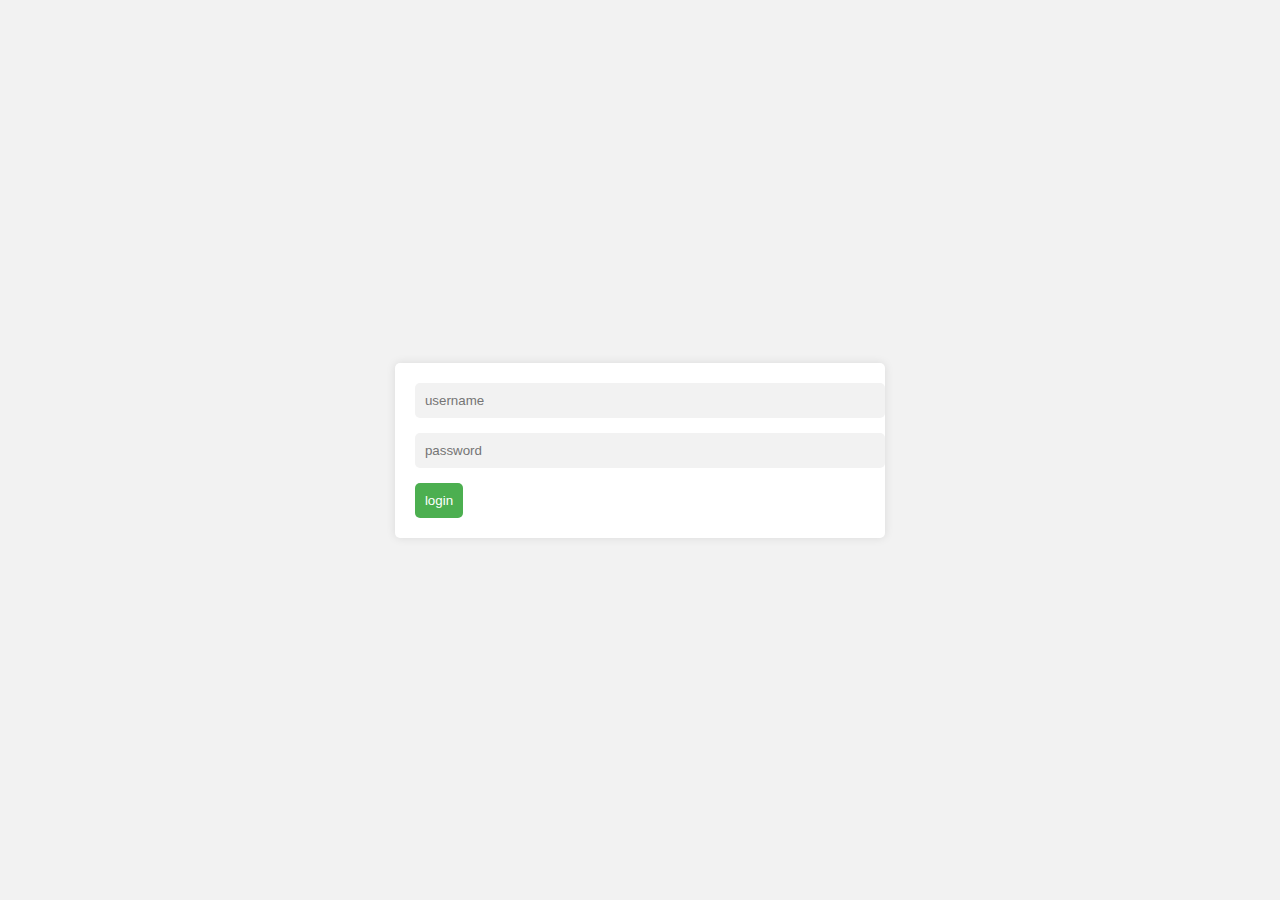
==== index.html @ ff5c70e3 "Rename login.html to index.html" ====
<!DOCTYPE html>
<html>
<head>
	<meta charset="UTF-8">
	<title>Login Page</title>
	<link rel="stylesheet" type="text/css" href="style.css">
</head>
<body>
	<div class="login-page">
		<div class="form">
			<form class="login-form" action="login.jsp" method="post">
				<input type="text" placeholder="username" name="username" required/>
				<input type="password" placeholder="password" name="password" required/>
				<button type="submit">login</button>
			</form>
		</div>
	</div>
</body>
</html>
---- style.css ----
body {
	margin: 0;
	padding: 0;
	background: #f2f2f2;
}

.login-page, .register-page {
	display: flex;
	justify-content: center;
	align-items: center;
	height: 100vh;
}

.form {
	background: #fff;
	padding: 20px;
	border-radius: 5px;
	box-shadow: 0px 0px 10px rgba(0, 0, 0, 0.1);
}

.form input {
	width: 100%;
	padding: 10px;
	margin-bottom: 15px;
	border: none;
	background: #f2f2f2;
	border-radius: 5px;
}

.form button {
	background: #4CAF50;
	color: #fff;
	border: none;
	padding: 10px;
	border-radius: 5px;
	cursor: pointer;
}

.form button:hover {
	background: #3e8e41;
}
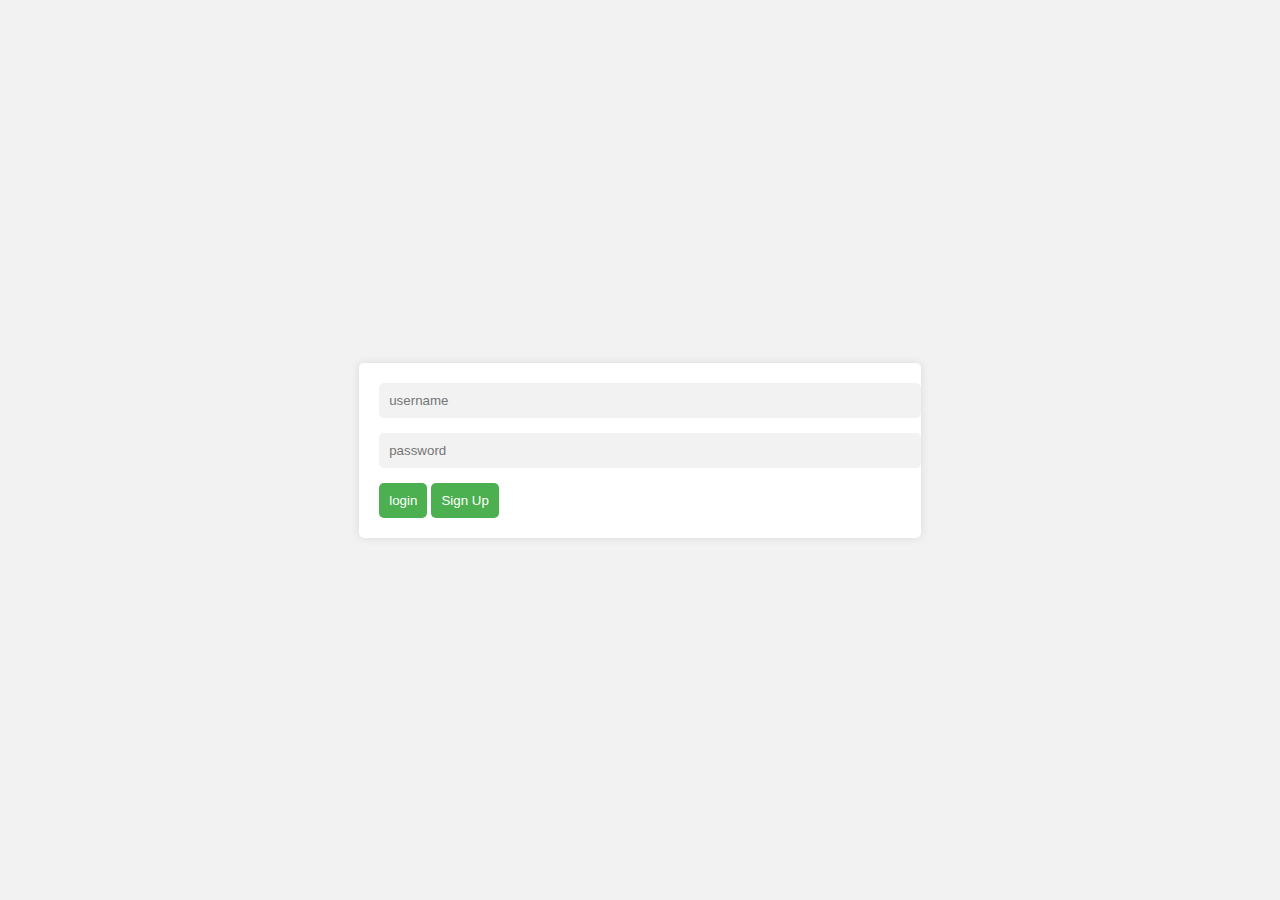
==== commit 6445df6a: "Update index.html" ====
--- a/index.html
+++ b/index.html
@@ -12,6 +12,7 @@
 				<input type="text" placeholder="username" name="username" required/>
 				<input type="password" placeholder="password" name="password" required/>
 				<button type="submit">login</button>
+				<button type="button" action="registration.html">Sign Up</button>
 			</form>
 		</div>
 	</div>
